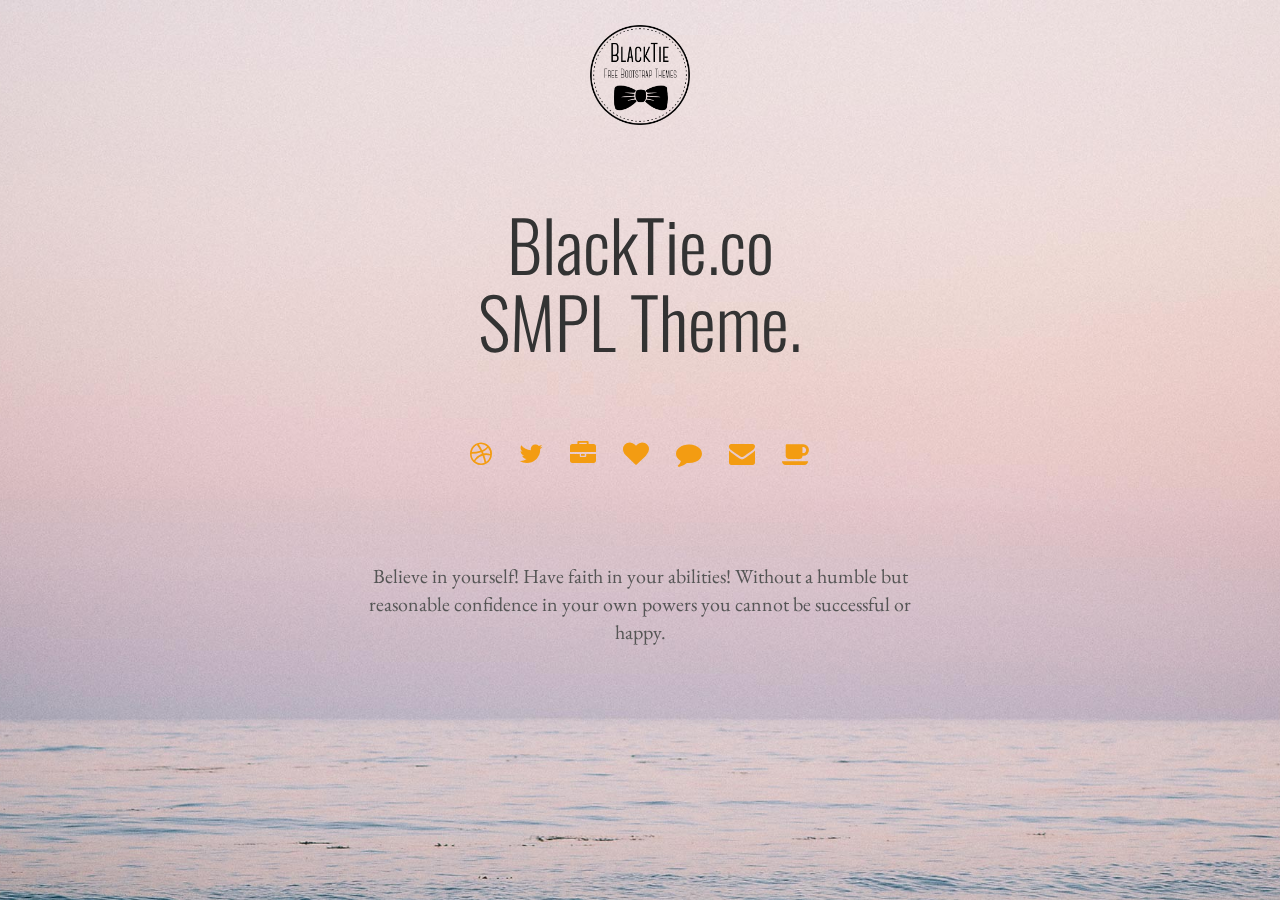
==== index.html @ c658ab5b "Initial commit" ====
<!DOCTYPE html>
<html lang="en">
  <head>
    <meta charset="utf-8">
    <meta http-equiv="X-UA-Compatible" content="IE=edge">
    <meta name="viewport" content="width=device-width, initial-scale=1.0">
    <meta name="description" content="Carlos Alvarez, Theme designer & developer living in Madrid, Spain.">
    <meta name="author" content="Carlos Alvarez">
    <link rel="shortcut icon" href="assets/ico/favicon.png">

    <title>BlackTie.co | Free Bootstrap Themes</title>

    <!-- Bootstrap core CSS -->
    <link href="assets/css/bootstrap.min.css" rel="stylesheet">
    <link href="assets/css/font-awesome.min.css" rel="stylesheet">


    <!-- Custom styles for this template -->
    <link href="assets/css/main.css" rel="stylesheet">
    
    <link href='http://fonts.googleapis.com/css?family=Oswald:400,300,700' rel='stylesheet' type='text/css'>
    <link href='http://fonts.googleapis.com/css?family=EB+Garamond' rel='stylesheet' type='text/css'>
    

    <!-- Just for debugging purposes. Don't actually copy this line! -->
    <!--[if lt IE 9]><script src="../../docs-assets/js/ie8-responsive-file-warning.js"></script><![endif]-->

    <!-- HTML5 shim and Respond.js IE8 support of HTML5 elements and media queries -->
    <!--[if lt IE 9]>
      <script src="https://oss.maxcdn.com/libs/html5shiv/3.7.0/html5shiv.js"></script>
      <script src="https://oss.maxcdn.com/libs/respond.js/1.3.0/respond.min.js"></script>
    <![endif]-->
  </head>

  <body>


    <div class="container">
    	<div class="logo">
	    	<img src="assets/img/logo.png" width="100" alt="BlackTie.co">
    	</div>
		<div class="row centered">
			<div class="col-lg-8 col-lg-offset-2 w">
				<h1>BlackTie.co<br/>SMPL Theme.</h1>
			</div>
		</div>
		<div class="row centered">
			<div class="col-lg-8 col-lg-offset-2 w tooltip-demo">
				<a data-toggle="tooltip" title="Dribbble" href="http://dribbble.com/CarlosAlvarez"><i class="fa fa-dribbble"></i></a>
				<a data-toggle="tooltip" title="Twitter" href="http://twitter.com/BlackTie_co"><i class="fa fa-twitter"></i></a>
				<a data-toggle="tooltip" title="Premium Themes" href="https://wrapbootstrap.com/user/Basicoh"><i class="fa fa-briefcase"></i></a>
				<a data-toggle="tooltip" title="Free Themes" href="http://BlackTie.co"><i class="fa fa-heart"></i></a>
				<a data-toggle="tooltip" title="Blog" href="http://freelance.postach.io"><i class="fa fa-comment"></i></a>
				<a data-toggle="tooltip" title="Email Me!" href="mailto:carlos@alvarez.is"><i class="fa fa-envelope"></i></a>
				<a data-toggle="tooltip" title="Newsletter" href="http://eepurl.com/Eck_T"><i class="fa fa-coffee"></i></a>
			</div>
		</div>
    </div><!-- /.container -->
    
    <div class="container">
    	<div class="row w centered">
    		<br>		
    		<div class="col-lg-6 col-lg-offset-3">
    			<p>Believe in yourself! Have faith in your abilities! Without a humble but reasonable confidence in your own powers you cannot be successful or happy.</p>
    		</div>
    	</div>
    </div>


    <!-- Bootstrap core JavaScript
    ================================================== -->
    <!-- Placed at the end of the document so the pages load faster -->
    <script src="https://code.jquery.com/jquery-1.10.2.min.js"></script>
    <script src="assets/js/bootstrap.min.js"></script>

    <script>
    $('.tooltip-demo').tooltip({
      selector: "[data-toggle=tooltip]",
      container: "body"
    })
	</script>


    <!--BACKSTRETCH-->
    <!-- You can use an image of whatever size. This script will stretch to fit in any screen size.-->
    <script type="text/javascript" src="assets/js/jquery.backstretch.min.js"></script>
    <script>
        $.backstretch("assets/img/bg.jpg", {speed: 500});
    </script>

  </body>
</html>
---- assets/css/main.css ----
body {
  background-color: #f2f2f2;
    font-family: 'EB Garamond', serif;
    font-weight: 300;
    font-size: 16px;
    color: #555;

    -webkit-font-smoothing: antialiased;
    -webkit-overflow-scrolling: touch;
}

/* Titles */
h1, h2, h3, h4, h5, h6 {
    font-family: 'Oswald', sans-serif;
    font-weight: 300;
    color: #333;
}


/* Paragraph & Typographic */
p {
    line-height: 28px;
    margin-bottom: 25px;
    font-size: 20px;
}

.centered {
    text-align: center;
}

/* Links */
a {
    color: #f39c12;
    word-wrap: break-word;

    -webkit-transition: color 0.1s ease-in, background 0.1s ease-in;
    -moz-transition: color 0.1s ease-in, background 0.1s ease-in;
    -ms-transition: color 0.1s ease-in, background 0.1s ease-in;
    -o-transition: color 0.1s ease-in, background 0.1s ease-in;
    transition: color 0.1s ease-in, background 0.1s ease-in;
}

a:hover,
a:focus {
    color: #7b7b7b;
    text-decoration: none;
    outline: 0;
}

a:before,
a:after {
    -webkit-transition: color 0.1s ease-in, background 0.1s ease-in;
    -moz-transition: color 0.1s ease-in, background 0.1s ease-in;
    -ms-transition: color 0.1s ease-in, background 0.1s ease-in;
    -o-transition: color 0.1s ease-in, background 0.1s ease-in;
    transition: color 0.1s ease-in, background 0.1s ease-in;
}

 hr {
    display: block;
    height: 1px;
    border: 0;
    border-top: 1px solid #ccc;
    margin: 1em 0;
    padding: 0;
}

.logo {
	text-align: center;
	margin-top: 25px;
}

h1 {
	font-size: 70px;
}

.w {
	margin-top: 60px;
}
.w i {
	font-size: 26px;
	padding: 12px;
}
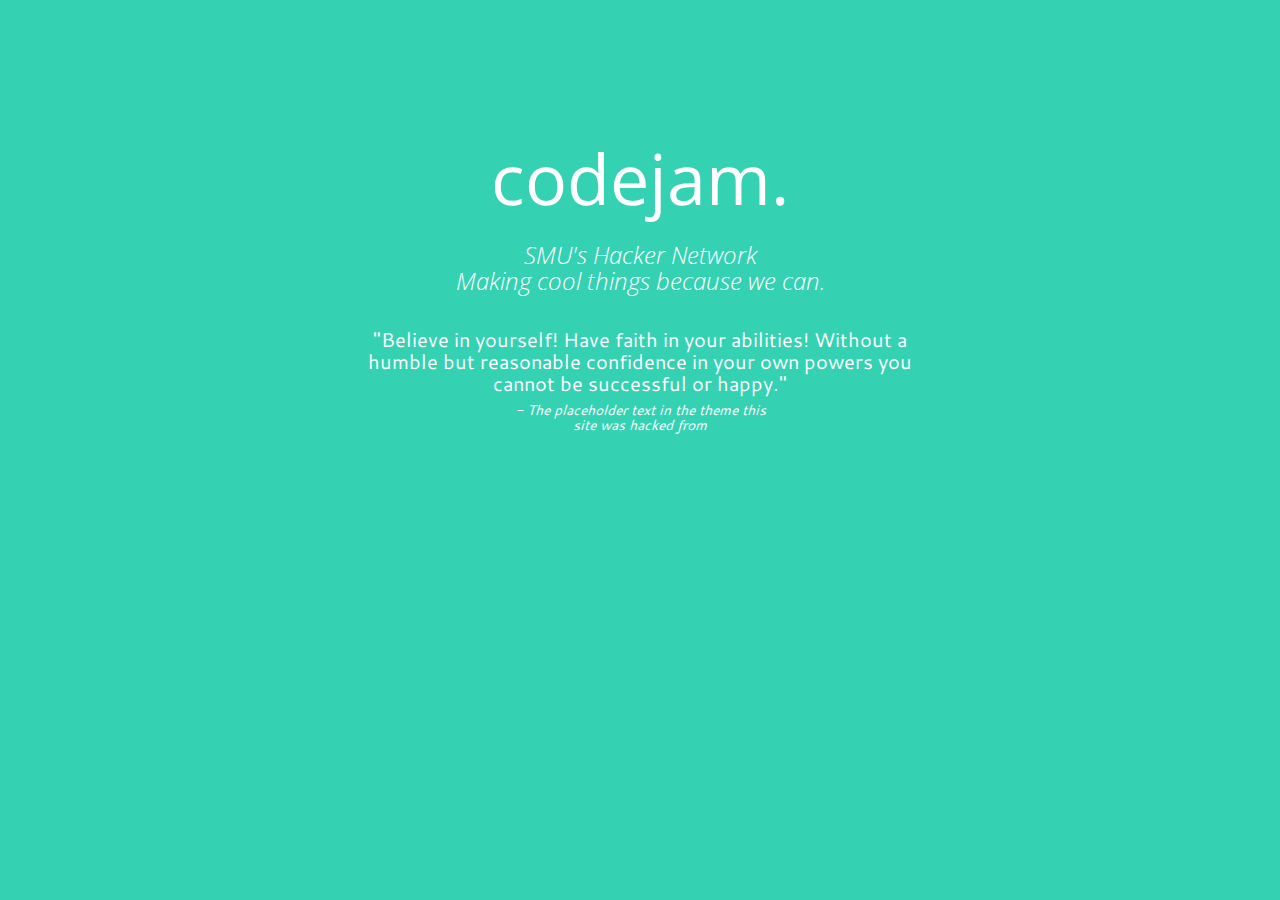
==== commit 3c55193b: "Theme overhaul." ====
--- a/index.html
+++ b/index.html
@@ -4,11 +4,11 @@
     <meta charset="utf-8">
     <meta http-equiv="X-UA-Compatible" content="IE=edge">
     <meta name="viewport" content="width=device-width, initial-scale=1.0">
-    <meta name="description" content="Carlos Alvarez, Theme designer & developer living in Madrid, Spain.">
-    <meta name="author" content="Carlos Alvarez">
+    <meta name="description" content="SMU codejam. website prototype.">
+    <meta name="author" content="Jorge Valdez">
     <link rel="shortcut icon" href="assets/ico/favicon.png">
 
-    <title>BlackTie.co | Free Bootstrap Themes</title>
+    <title>codejam. | SMU's Hacker Network</title>
 
     <!-- Bootstrap core CSS -->
     <link href="assets/css/bootstrap.min.css" rel="stylesheet">
@@ -20,6 +20,9 @@
     
     <link href='http://fonts.googleapis.com/css?family=Oswald:400,300,700' rel='stylesheet' type='text/css'>
     <link href='http://fonts.googleapis.com/css?family=EB+Garamond' rel='stylesheet' type='text/css'>
+
+    <link href='http://fonts.googleapis.com/css?family=Cantarell' rel='stylesheet' type='text/css'>
+    <link href='http://fonts.googleapis.com/css?family=Open+Sans:400italic,600italic,400,600' rel='stylesheet' type='text/css'>
     
 
     <!-- Just for debugging purposes. Don't actually copy this line! -->
@@ -36,14 +39,18 @@
 
 
     <div class="container">
+    	<!--	LOGO PART AT THE TOP
     	<div class="logo">
 	    	<img src="assets/img/logo.png" width="100" alt="BlackTie.co">
     	</div>
+    	-->
 		<div class="row centered">
 			<div class="col-lg-8 col-lg-offset-2 w">
-				<h1>BlackTie.co<br/>SMPL Theme.</h1>
+				<h1>codejam.<br/></h1>
+				<h3>SMU's Hacker Network</br>Making cool things because we can.</h3>
 			</div>
 		</div>
+		<!--
 		<div class="row centered">
 			<div class="col-lg-8 col-lg-offset-2 w tooltip-demo">
 				<a data-toggle="tooltip" title="Dribbble" href="http://dribbble.com/CarlosAlvarez"><i class="fa fa-dribbble"></i></a>
@@ -55,13 +62,19 @@
 				<a data-toggle="tooltip" title="Newsletter" href="http://eepurl.com/Eck_T"><i class="fa fa-coffee"></i></a>
 			</div>
 		</div>
+		-->
     </div><!-- /.container -->
     
     <div class="container">
-    	<div class="row w centered">
+    	<div class="row centered">
     		<br>		
     		<div class="col-lg-6 col-lg-offset-3">
-    			<p>Believe in yourself! Have faith in your abilities! Without a humble but reasonable confidence in your own powers you cannot be successful or happy.</p>
+    			<p>"Believe in yourself! Have faith in your abilities! Without a humble but reasonable confidence in your own powers you cannot be successful or happy."</p>
+    			<div class ="row centered">
+    				<div class="col-xs-6 col-xs-offset-3">
+    					<h5>- The placeholder text in the theme this site was hacked from</h5>
+    				</div>
+    			</div>
     		</div>
     	</div>
     </div>
@@ -82,11 +95,12 @@
 
 
     <!--BACKSTRETCH-->
-    <!-- You can use an image of whatever size. This script will stretch to fit in any screen size.-->
+    <!-- You can use an image of whatever size. This script will stretch to fit in any screen size.
     <script type="text/javascript" src="assets/js/jquery.backstretch.min.js"></script>
     <script>
         $.backstretch("assets/img/bg.jpg", {speed: 500});
     </script>
+    -->
 
   </body>
 </html>
--- a/assets/css/main.css
+++ b/assets/css/main.css
@@ -1,9 +1,9 @@
 body {
-  background-color: #f2f2f2;
-    font-family: 'EB Garamond', serif;
+    background-color: #34d1b2;
+    font-family: 'Cantarell', sans-serif;
     font-weight: 300;
     font-size: 16px;
-    color: #555;
+    color: #ffffff;
 
     -webkit-font-smoothing: antialiased;
     -webkit-overflow-scrolling: touch;
@@ -11,16 +11,16 @@
 
 /* Titles */
 h1, h2, h3, h4, h5, h6 {
-    font-family: 'Oswald', sans-serif;
+    font-family: 'Open Sans', sans-serif;
     font-weight: 300;
-    color: #333;
+    color: #ffffff;
 }
 
 
 /* Paragraph & Typographic */
 p {
-    line-height: 28px;
-    margin-bottom: 25px;
+    line-height: 22px;
+    margin-bottom: 9px;
     font-size: 20px;
 }
 
@@ -65,17 +65,35 @@
     padding: 0;
 }
 
+/*---------------------- ADDS THE LOGO AT THE TOP
 .logo {
 	text-align: center;
 	margin-top: 25px;
 }
+*/
 
 h1 {
 	font-size: 70px;
+    font-weight: 400;
+    margin-bottom: 25px;
+}
+
+h3
+{
+    font-style: italic;
+}
+
+h5
+{
+    font-family: 'Cantarell', sans-serif;
+    font-size: 14px;
+    font-weight: 200;
+    font-style: italic;
+    margin-top: 0px;
 }
 
 .w {
-	margin-top: 60px;
+	margin-top: 120px;
 }
 .w i {
 	font-size: 26px;
